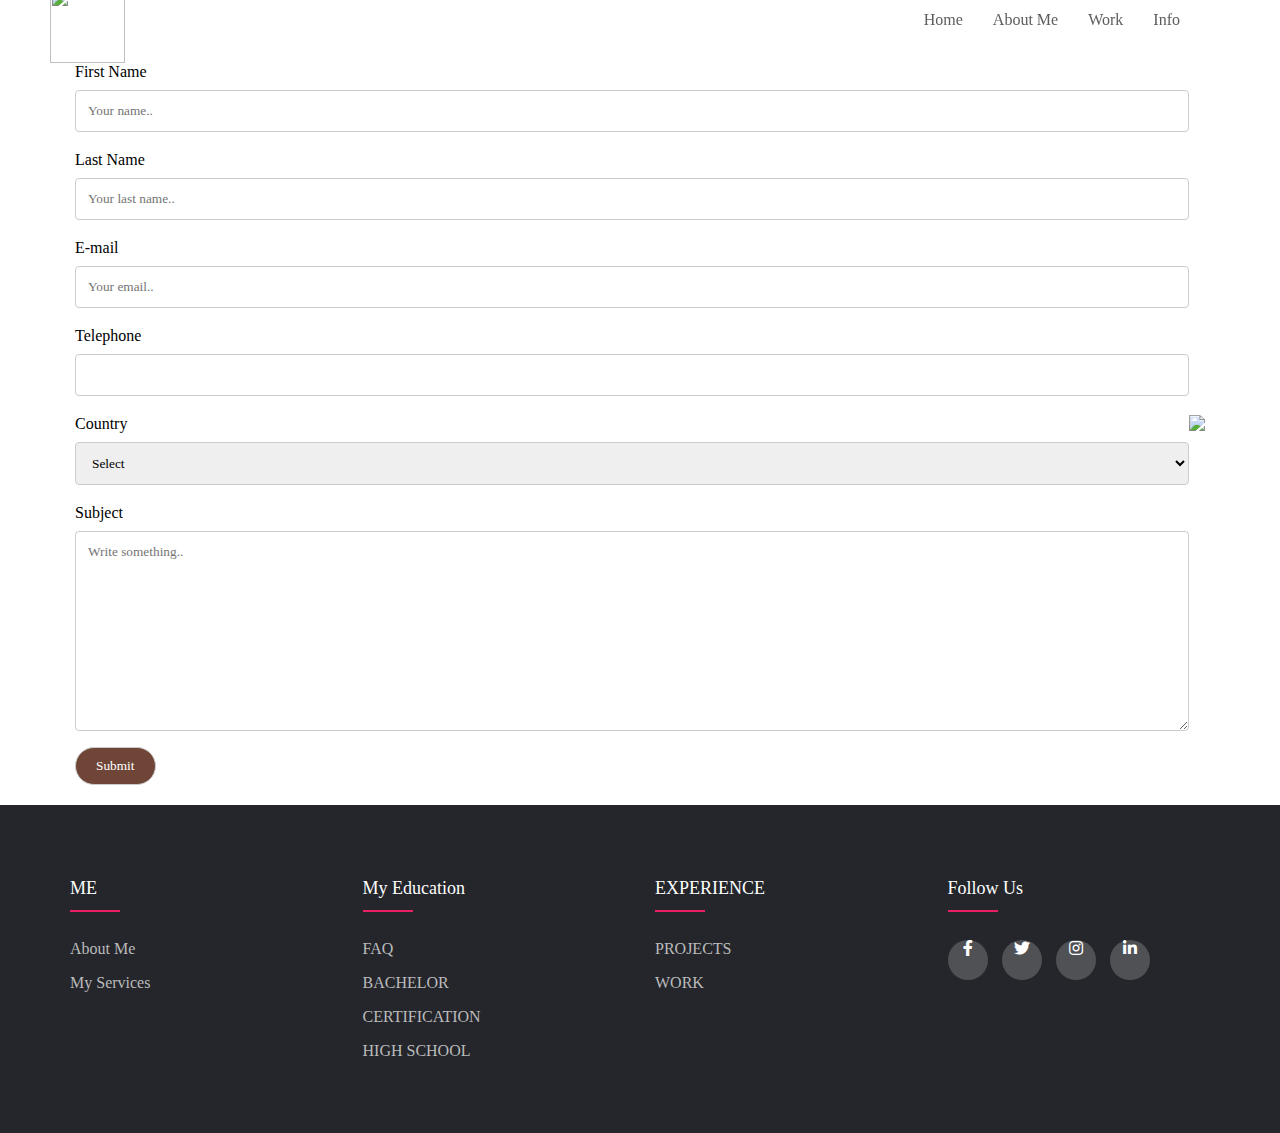
==== contact.html @ 3411c8c1 "Add files via upload" ====
<link rel="stylesheet" href="https://cdnjs.cloudflare.com/ajax/libs/font-awesome/4.7.0/css/font-awesome.min.css">
<link rel="stylesheet" href="contact.css">
<header>
<div class="container">
    <div class="logo">
      <img src="https://t4.ftcdn.net/jpg/04/83/87/01/360_F_483870106_zdagCPnrlMzo9RsAZfN1FIum4J0Pmq05.jpg">
    </div>
    <div class='links'>
      <ul class="links">
        <li><a href="home.html">Home</a></li>
        <li><a href="about.html">About Me</a></li>
        <li><a href="work.html">Work</a></li>
        <li><a href="info.html">Info</a></li>
    </div>
</div>



<div class="container" >
  <form action="action_page.php">

    <label for="fname">First Name</label>
    <input type="text" id="fname" name="firstname" placeholder="Your name.." required>
    <label for="lname">Last Name</label>
    <input type="text" id="lname" name="lastname" placeholder="Your last name.." required>
    <label for="email">E-mail</label>
    <input type="email" id="email" name="email" placeholder="Your email.." required>
    <label for="telNum">Telephone</label>
    <input type="tel" id="phone">
    <label for="country">Country</label>
    <select id="country" name="country" required>
    <option value="null">Select</option>
    <option value="Afghanistan">Afghanistan</option>
    <option value="Albania">Albania</option>
    <option value="Algeria">Algeria</option>
    <option value="American Samoa">American Samoa</option>
    <option value="Andorra">Andorra</option>
    <option value="Angola">Angola</option>
    <option value="Anguilla">Anguilla</option>
    <option value="Antartica">Antarctica</option>
    <option value="Antigua and Barbuda">Antigua and Barbuda</option>
    <option value="Argentina">Argentina</option>
    <option value="Armenia">Armenia</option>
    <option value="Aruba">Aruba</option>
    <option value="Australia">Australia</option>
    <option value="Austria">Austria</option>
    <option value="Azerbaijan">Azerbaijan</option>
    <option value="Bahamas">Bahamas</option>
    <option value="Bahrain">Bahrain</option>
    <option value="Bangladesh">Bangladesh</option>
    <option value="Barbados">Barbados</option>
    <option value="Belarus">Belarus</option>
    <option value="Belgium">Belgium</option>
    <option value="Belize">Belize</option>
    <option value="Benin">Benin</option>
    <option value="Bermuda">Bermuda</option>
    <option value="Bhutan">Bhutan</option>
    <option value="Bolivia">Bolivia</option>
    <option value="Bosnia and Herzegowina">Bosnia and Herzegowina</option>
    <option value="Botswana">Botswana</option>
    <option value="Bouvet Island">Bouvet Island</option>
    <option value="Brazil">Brazil</option>
    <option value="British Indian Ocean Territory">British Indian Ocean Territory</option>
    <option value="Brunei Darussalam">Brunei Darussalam</option>
    <option value="Bulgaria">Bulgaria</option>
    <option value="Burkina Faso">Burkina Faso</option>
    <option value="Burundi">Burundi</option>
    <option value="Cambodia">Cambodia</option>
    <option value="Cameroon">Cameroon</option>
    <option value="Canada">Canada</option>
    <option value="Cape Verde">Cape Verde</option>
    <option value="Cayman Islands">Cayman Islands</option>
    <option value="Central African Republic">Central African Republic</option>
    <option value="Chad">Chad</option>
    <option value="Chile">Chile</option>
    <option value="China">China</option>
    <option value="Christmas Island">Christmas Island</option>
    <option value="Cocos Islands">Cocos (Keeling) Islands</option>
    <option value="Colombia">Colombia</option>
    <option value="Comoros">Comoros</option>
    <option value="Congo">Congo</option>
    <option value="Congo">Congo, the Democratic Republic of the</option>
    <option value="Cook Islands">Cook Islands</option>
    <option value="Costa Rica">Costa Rica</option>
    <option value="Cota D'Ivoire">Cote d'Ivoire</option>
    <option value="Croatia">Croatia (Hrvatska)</option>
    <option value="Cuba">Cuba</option>
    <option value="Cyprus">Cyprus</option>
    <option value="Czech Republic">Czech Republic</option>
    <option value="Denmark">Denmark</option>
    <option value="Djibouti">Djibouti</option>
    <option value="Dominica">Dominica</option>
    <option value="Dominican Republic">Dominican Republic</option>
    <option value="East Timor">East Timor</option>
    <option value="Ecuador">Ecuador</option>
    <option value="Egypt">Egypt</option>
    <option value="El Salvador">El Salvador</option>
    <option value="Equatorial Guinea">Equatorial Guinea</option>
    <option value="Eritrea">Eritrea</option>
    <option value="Estonia">Estonia</option>
    <option value="Ethiopia">Ethiopia</option>
    <option value="Falkland Islands">Falkland Islands (Malvinas)</option>
    <option value="Faroe Islands">Faroe Islands</option>
    <option value="Fiji">Fiji</option>
    <option value="Finland">Finland</option>
    <option value="France">France</option>
    <option value="France Metropolitan">France, Metropolitan</option>
    <option value="French Guiana">French Guiana</option>
    <option value="French Polynesia">French Polynesia</option>
    <option value="French Southern Territories">French Southern Territories</option>
    <option value="Gabon">Gabon</option>
    <option value="Gambia">Gambia</option>
    <option value="Georgia">Georgia</option>
    <option value="Germany">Germany</option>
    <option value="Ghana">Ghana</option>
    <option value="Gibraltar">Gibraltar</option>
    <option value="Greece">Greece</option>
    <option value="Greenland">Greenland</option>
    <option value="Grenada">Grenada</option>
    <option value="Guadeloupe">Guadeloupe</option>
    <option value="Guam">Guam</option>
    <option value="Guatemala">Guatemala</option>
    <option value="Guinea">Guinea</option>
    <option value="Guinea-Bissau">Guinea-Bissau</option>
    <option value="Guyana">Guyana</option>
    <option value="Haiti">Haiti</option>
    <option value="Heard and McDonald Islands">Heard and Mc Donald Islands</option>
    <option value="Holy See">Holy See (Vatican City State)</option>
    <option value="Honduras">Honduras</option>
    <option value="Hong Kong">Hong Kong</option>
    <option value="Hungary">Hungary</option>
    <option value="Iceland">Iceland</option>
    <option value="India">India</option>
    <option value="Indonesia">Indonesia</option>
    <option value="Iran">Iran (Islamic Republic of)</option>
    <option value="Iraq">Iraq</option>
    <option value="Ireland">Ireland</option>
    <option value="Israel">Israel</option>
    <option value="Italy">Italy</option>
    <option value="Jamaica">Jamaica</option>
    <option value="Japan">Japan</option>
    <option value="Jordan">Jordan</option>
    <option value="Kazakhstan">Kazakhstan</option>
    <option value="Kenya">Kenya</option>
    <option value="Kiribati">Kiribati</option>
    <option value="Democratic People's Republic of Korea">Korea, Democratic People's Republic of</option>
    <option value="Korea">Korea, Republic of</option>
    <option value="Kuwait">Kuwait</option>
    <option value="Kyrgyzstan">Kyrgyzstan</option>
    <option value="Lao">Lao People's Democratic Republic</option>
    <option value="Latvia">Latvia</option>
    <option value="Lebanon">Lebanon</option>
    <option value="Lesotho">Lesotho</option>
    <option value="Liberia">Liberia</option>
    <option value="Libyan Arab Jamahiriya">Libyan Arab Jamahiriya</option>
    <option value="Liechtenstein">Liechtenstein</option>
    <option value="Lithuania">Lithuania</option>
    <option value="Luxembourg">Luxembourg</option>
    <option value="Macau">Macau</option>
    <option value="Macedonia">Macedonia, The Former Yugoslav Republic of</option>
    <option value="Madagascar">Madagascar</option>
    <option value="Malawi">Malawi</option>
    <option value="Malaysia">Malaysia</option>
    <option value="Maldives">Maldives</option>
    <option value="Mali">Mali</option>
    <option value="Malta">Malta</option>
    <option value="Marshall Islands">Marshall Islands</option>
    <option value="Martinique">Martinique</option>
    <option value="Mauritania">Mauritania</option>
    <option value="Mauritius">Mauritius</option>
    <option value="Mayotte">Mayotte</option>
    <option value="Mexico">Mexico</option>
    <option value="Micronesia">Micronesia, Federated States of</option>
    <option value="Moldova">Moldova, Republic of</option>
    <option value="Monaco">Monaco</option>
    <option value="Mongolia">Mongolia</option>
    <option value="Montserrat">Montserrat</option>
    <option value="Morocco">Morocco</option>
    <option value="Mozambique">Mozambique</option>
    <option value="Myanmar">Myanmar</option>
    <option value="Namibia">Namibia</option>
    <option value="Nauru">Nauru</option>
    <option value="Nepal">Nepal</option>
    <option value="Netherlands">Netherlands</option>
    <option value="Netherlands Antilles">Netherlands Antilles</option>
    <option value="New Caledonia">New Caledonia</option>
    <option value="New Zealand">New Zealand</option>
    <option value="Nicaragua">Nicaragua</option>
    <option value="Niger">Niger</option>
    <option value="Nigeria">Nigeria</option>
    <option value="Niue">Niue</option>
    <option value="Norfolk Island">Norfolk Island</option>
    <option value="Northern Mariana Islands">Northern Mariana Islands</option>
    <option value="Norway">Norway</option>
    <option value="Oman">Oman</option>
    <option value="Pakistan">Pakistan</option>
    <option value="Palau">Palau</option>
    <option value="Panama">Panama</option>
    <option value="Papua New Guinea">Papua New Guinea</option>
    <option value="Paraguay">Paraguay</option>
    <option value="Peru">Peru</option>
    <option value="Philippines">Philippines</option>
    <option value="Pitcairn">Pitcairn</option>
    <option value="Poland">Poland</option>
    <option value="Portugal">Portugal</option>
    <option value="Puerto Rico">Puerto Rico</option>
    <option value="Qatar">Qatar</option>
    <option value="Reunion">Reunion</option>
    <option value="Romania">Romania</option>
    <option value="Russia">Russian Federation</option>
    <option value="Rwanda">Rwanda</option>
    <option value="Saint Kitts and Nevis">Saint Kitts and Nevis</option>
    <option value="Saint Lucia">Saint LUCIA</option>
    <option value="Saint Vincent">Saint Vincent and the Grenadines</option>
    <option value="Samoa">Samoa</option>
    <option value="San Marino">San Marino</option>
    <option value="Sao Tome and Principe">Sao Tome and Principe</option>
    <option value="Saudi Arabia">Saudi Arabia</option>
    <option value="Senegal">Senegal</option>
    <option value="Seychelles">Seychelles</option>
    <option value="Sierra">Sierra Leone</option>
    <option value="Singapore">Singapore</option>
    <option value="Slovakia">Slovakia (Slovak Republic)</option>
    <option value="Slovenia">Slovenia</option>
    <option value="Solomon Islands">Solomon Islands</option>
    <option value="Somalia">Somalia</option>
    <option value="South Africa">South Africa</option>
    <option value="South Georgia">South Georgia and the South Sandwich Islands</option>
    <option value="Span">Spain</option>
    <option value="Sri Lanka">Sri Lanka</option>
    <option value="St. Helena">St. Helena</option>
    <option value="St. Pierre and Miguelon">St. Pierre and Miquelon</option>
    <option value="Sudan">Sudan</option>
    <option value="Suriname">Suriname</option>
    <option value="Svalbard">Svalbard and Jan Mayen Islands</option>
    <option value="Swaziland">Swaziland</option>
    <option value="Sweden">Sweden</option>
    <option value="Switzerland">Switzerland</option>
    <option value="Syria">Syrian Arab Republic</option>
    <option value="Taiwan">Taiwan, Province of China</option>
    <option value="Tajikistan">Tajikistan</option>
    <option value="Tanzania">Tanzania, United Republic of</option>
    <option value="Thailand">Thailand</option>
    <option value="Togo">Togo</option>
    <option value="Tokelau">Tokelau</option>
    <option value="Tonga">Tonga</option>
    <option value="Trinidad and Tobago">Trinidad and Tobago</option>
    <option value="Tunisia">Tunisia</option>
    <option value="Turkey">Turkey</option>
    <option value="Turkmenistan">Turkmenistan</option>
    <option value="Turks and Caicos">Turks and Caicos Islands</option>
    <option value="Tuvalu">Tuvalu</option>
    <option value="Uganda">Uganda</option>
    <option value="Ukraine">Ukraine</option>
    <option value="United Arab Emirates">United Arab Emirates</option>
    <option value="United Kingdom">United Kingdom</option>
    <option value="United States">United States</option>
    <option value="United States Minor Outlying Islands">United States Minor Outlying Islands</option>
    <option value="Uruguay">Uruguay</option>
    <option value="Uzbekistan">Uzbekistan</option>
    <option value="Vanuatu">Vanuatu</option>
    <option value="Venezuela">Venezuela</option>
    <option value="Vietnam">Viet Nam</option>
    <option value="Virgin Islands (British)">Virgin Islands (British)</option>
    <option value="Virgin Islands (U.S)">Virgin Islands (U.S.)</option>
    <option value="Wallis and Futana Islands">Wallis and Futuna Islands</option>
    <option value="Western Sahara">Western Sahara</option>
    <option value="Yemen">Yemen</option>
    <option value="Serbia">Serbia</option>
    <option value="Zambia">Zambia</option>
    <option value="Zimbabwe">Zimbabwe</option>
    </select>

    <label for="subject">Subject</label>
    <textarea id="subject" name="subject" placeholder="Write something.." style="height:200px"></textarea>

    <input type="submit" value="Submit">

  </form>
  <img src="https://t4.ftcdn.net/jpg/03/13/54/57/360_F_313545701_4pSbBZzBgdXqB0H4QrujyymPeUkLEa29.jpg">
</div>

</header>


 <!-- End Contact Page -->
<head>
  <title>Footer Design</title>
  <meta charset="utf-8">
  <meta name="viewport" content="width=device-width, initial-scale=1">
  <link rel="stylesheet" href="css/style.css">
  <link rel="stylesheet" type="text/css" href="https://cdnjs.cloudflare.com/ajax/libs/font-awesome/5.15.1/css/all.min.css">
</head>
<body>

  <footer class="footer">
     <div class="container1">
      <div class="row">
        <div class="footer-col">
          <h4>ME</h4>
          <ul>
            <li><a href="#">about me</a></li>
            <li><a href="#">My services</a></li>
          </ul>
        </div>
        <div class="footer-col">
          <h4>My Education</h4>
          <ul>
            <li><a href="#">FAQ</a></li>
            <li><a href="#">BACHELOR</a></li>
            <li><a href="#">CERTIFICATION</a></li>
            <li><a href="#">HIGH SCHOOL</a></li>
          </ul>
        </div>
        <div class="footer-col">
          <h4>EXPERIENCE</h4>
          <ul>
            <li><a href="#">PROJECTS</a></li>
            <li><a href="#">WORK</a></li>
          </ul>
        </div>
        <div class="footer-col">
          <h4>follow us</h4>
          <div class="social-links">
            <a href="#"><i class="fab fa-facebook-f"></i></a>
            <a href="#"><i class="fab fa-twitter"></i></a>
            <a href="https://www.instagram.com/cyubahiro_._/"><i class="fab fa-instagram"></i></a>
            <a href="#"><i class="fab fa-linkedin-in"></i></a>
          </div>
        </div>
      </div>
     </div>
  </footer>

</body>
---- contact.css ----
.links li a {
    color: #5d5d5d; /* Set the text color to white */
 /* Remove underline from links */
}

/* This will make only the "Get Started" link text white */
.logo {
  position: fixed;
  left: 0;
  z-index: 600;
  margin-top: 10px;
  padding: 50px;
  
}

.logo img {
  width: 75px;
}

.links{
  float: left;
  position: fixed;
  right: 100px;
}

body {
  font-family: 'Open Sans', sans-serif;
}
a {
  text-decoration: none;
}
ul {
  list-style: none;
  padding: 0;
  margin: 0;
  
}
.container {
  padding-left: 15px;
  padding-right: 15px;
  margin-left: auto;
  margin-right: auto;
  
}


/* Start Landing Page */
 header {
  min-height: 80px;
  display: flex;
}

 header {
    min-height: auto;
    display: initial;
  }

 header .container {
  display: flex;
  align-items: center;
  justify-content: space-between;
}

 header .logo {
  color: #5d5d5d;
  font-style: italic;
  text-transform: uppercase;
  font-size: 20px;
}

header .links {
  display: flex;
  align-items: center;
}

header .links li {
  margin-left: 30px;
  color: #5d5d5d;
  cursor: pointer;
  transition: .3s;
}


/* Style inputs with type="text", select elements and textareas */
input[type=text], select, textarea, input[type=email], input[type=tel] {
  width: 100%; /* Full width */
  padding: 12px; /* Some padding */ 
  border: 1px solid #ccc; /* Gray border */
  border-radius: 4px; /* Rounded borders */
  box-sizing: border-box; /* Make sure that padding and width stays in place */
  margin-top: 6px; /* Add a top margin */
  margin-bottom: 16px; /* Bottom margin */
  resize: vertical /* Allow the user to vertically resize the textarea (not horizontally) */
}

/* placeholder for country*/

.country option:first {
    color: #999;
}


/* Style the submit button with a specific background color etc */
input[type=submit] {
  border-radius: 20px;
  padding: 10px 20px;
  border: 1px solid #ccc;
  color: #FFF;
  background-color: #6E4536;
}

/* When moving the mouse over the submit button, add a darker green color */
input[type=submit]:hover {
  background-color: #b5651d;
}

/* Add a background color and some padding around the form */
.container {
  border-radius: 5px;
  background-color: #fff;
  padding: 20px;
}

@import url(https://fonts.googleapis.com/css?family=Open+Sans:400,500,300,700);

* {
  font-family: Open Sans;
}

section {
  width: 100%;
  display: inline-block;
  background: #333;
  height: 50vh;
  text-align: center;
  font-size: 22px;
  font-weight: 700;
  text-decoration: underline;
}

@import url('https://fonts.googleapis.com/css2?family=Poppins:wght@300;400;500;600;700&display=swap');
body{
  line-height: 1.5;
  font-family: 'Poppins', sans-serif;
}
*{
  margin:0;
  padding:0;
  box-sizing: border-box;
}
.container{
  max-width: 1170px;
  margin:auto;
}
.container1{
  max-width: 1170px;
  margin:auto;
}
.row{
  display: flex;
  flex-wrap: wrap;
}
ul{
  list-style: none;
}
.footer{
  background-color: #24262b;
  padding: 70px 0;
}
.footer-col{
   width: 25%;
   padding: 0 15px;
}
.footer-col h4{
  font-size: 18px;
  color: #ffffff;
  text-transform: capitalize;
  margin-bottom: 35px;
  font-weight: 500;
  position: relative;
}
.footer-col h4::before{
  content: '';
  position: absolute;
  left:0;
  bottom: -10px;
  background-color: #e91e63;
  height: 2px;
  box-sizing: border-box;
  width: 50px;
}
.footer-col ul li:not(:last-child){
  margin-bottom: 10px;
}
.footer-col ul li a{
  font-size: 16px;
  text-transform: capitalize;
  color: #ffffff;
  text-decoration: none;
  font-weight: 300;
  color: #bbbbbb;
  display: block;
  transition: all 0.3s ease;
}
.footer-col ul li a:hover{
  color: #ffffff;
  padding-left: 8px;
}
.footer-col .social-links a{
  display: inline-block;
  height: 40px;
  width: 40px;
  background-color: rgba(255,255,255,0.2);
  margin:0 10px 10px 0;
  text-align: center;
  line-height: 40px;
  border-radius: 50%;
  color: #ffffff;
  transition: all 0.5s ease;
}
.footer-col .social-links a:hover{
  color: #24262b;
  background-color: #ffffff;
}

/*responsive*/
@media(max-width: 767px){
  .footer-col{
    width: 50%;
    margin-bottom: 30px;
}
}
@media(max-width: 574px){
  .footer-col{
    width: 100%;
}
}
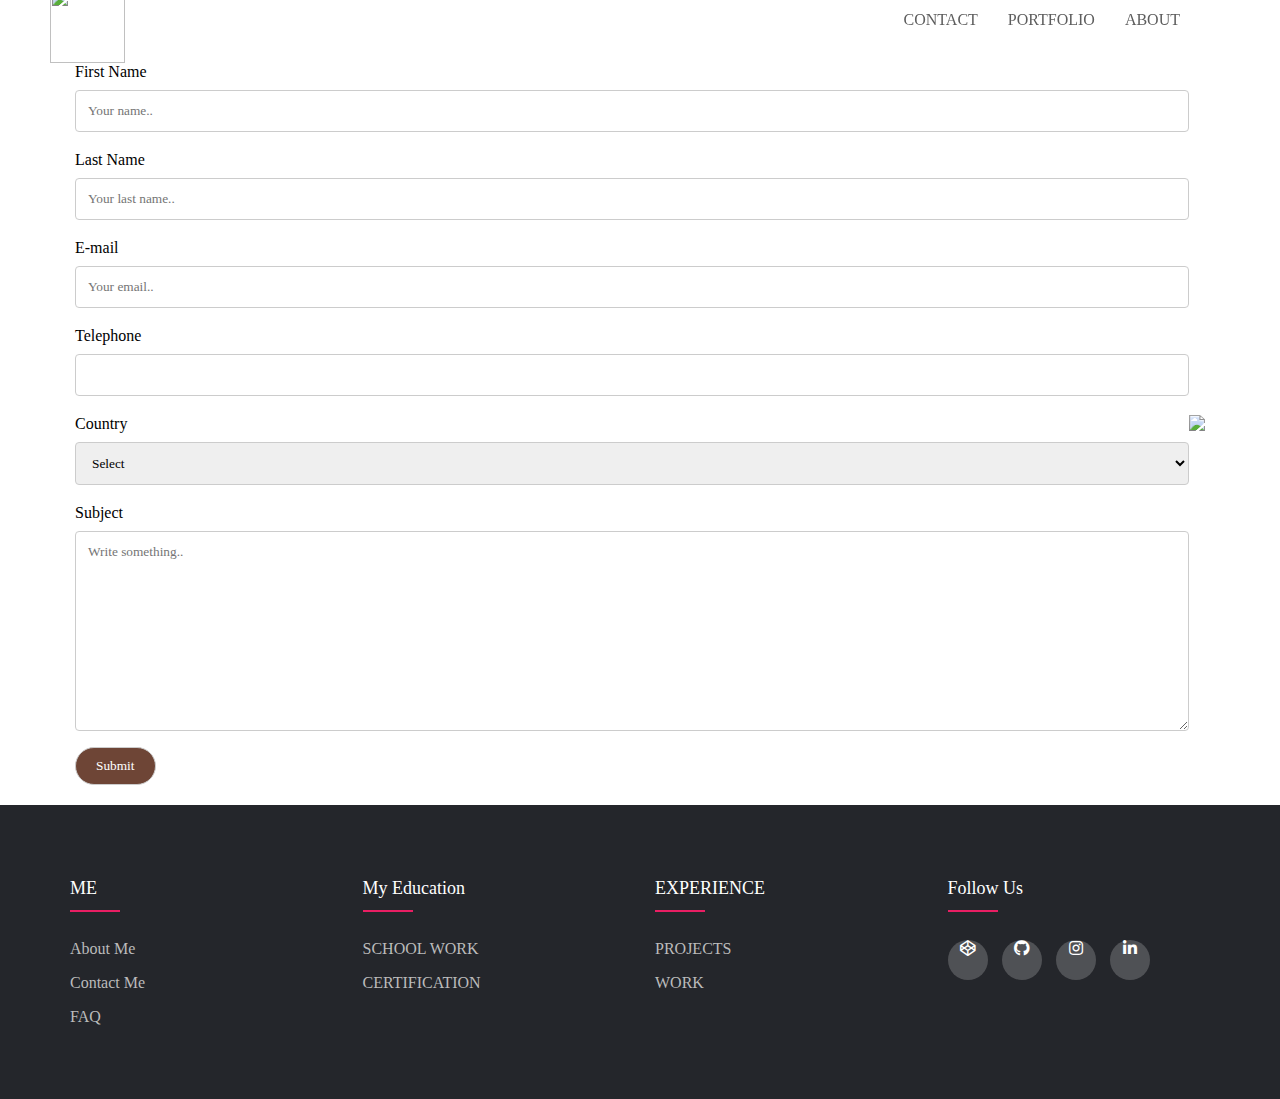
==== commit 15d9b817: "Update contact.html" ====
--- a/contact.html
+++ b/contact.html
@@ -1,16 +1,20 @@
-<link rel="stylesheet" href="https://cdnjs.cloudflare.com/ajax/libs/font-awesome/4.7.0/css/font-awesome.min.css">
-<link rel="stylesheet" href="contact.css">
+<head>
+        <title>Cyubahiro Juru Prince</title>
+        <meta charset="utf-8">
+        <meta name="viewport" content="width=device-width, initial-scale=1">
+        <link rel="stylesheet" href="https://cdnjs.cloudflare.com/ajax/libs/font-awesome/4.7.0/css/font-awesome.min.css">
+        <link rel="stylesheet" href="contact.css">
+    </head>
 <header>
 <div class="container">
     <div class="logo">
-      <img src="https://t4.ftcdn.net/jpg/04/83/87/01/360_F_483870106_zdagCPnrlMzo9RsAZfN1FIum4J0Pmq05.jpg">
+      <img src="https://t4.ftcdn.net/jpg/04/83/87/01/360_F_483870106_zdagCPnrlMzo9RsAZfN1FIum4J0Pmq05.jpg" href="index.html">
     </div>
     <div class='links'>
       <ul class="links">
-        <li><a href="home.html">Home</a></li>
-        <li><a href="about.html">About Me</a></li>
-        <li><a href="work.html">Work</a></li>
-        <li><a href="info.html">Info</a></li>
+        <li data-menuanchor="fourthPage"><a href="contact.html">CONTACT</a></li>
+        <li data-menuanchor="thirdPage"><a href="projects.html">PORTFOLIO</a></li>
+        <li data-menuanchor="secondPage"><a href="#col-md-6 col-xl-7 d-flex flex-column">ABOUT</a></li>
     </div>
 </div>
 
@@ -299,33 +303,32 @@
         <div class="footer-col">
           <h4>ME</h4>
           <ul>
-            <li><a href="#">about me</a></li>
-            <li><a href="#">My services</a></li>
+            <li><a href="#col-md-6 col-xl-7 d-flex flex-column">About me</a></li>
+            <li><a href="contact.html">Contact Me</a></li>
+            <li><a href="#col-md-6 col-xl-7 d-flex flex-column">FAQ</a></li>
           </ul>
         </div>
         <div class="footer-col">
           <h4>My Education</h4>
           <ul>
-            <li><a href="#">FAQ</a></li>
-            <li><a href="#">BACHELOR</a></li>
-            <li><a href="#">CERTIFICATION</a></li>
-            <li><a href="#">HIGH SCHOOL</a></li>
+            <li><a href="#banner-two-content text-center">SCHOOL WORK</a></li>
+            <li><a href="#banner-two-content text-center">CERTIFICATION</a></li>
           </ul>
         </div>
         <div class="footer-col">
           <h4>EXPERIENCE</h4>
           <ul>
-            <li><a href="#">PROJECTS</a></li>
-            <li><a href="#">WORK</a></li>
+            <li><a href="projects.html" target="_blank">PROJECTS</a></li>
+            <li><a href="#col-md-6 col-xl-7 d-flex flex-column">WORK</a></li>
           </ul>
         </div>
         <div class="footer-col">
           <h4>follow us</h4>
           <div class="social-links">
-            <a href="#"><i class="fab fa-facebook-f"></i></a>
-            <a href="#"><i class="fab fa-twitter"></i></a>
-            <a href="https://www.instagram.com/cyubahiro_._/"><i class="fab fa-instagram"></i></a>
-            <a href="#"><i class="fab fa-linkedin-in"></i></a>
+            <a href="https://codepen.io/CJPrince" target="_blank"><i class="fab fa-codepen"></i></a>
+            <a href="https://github.com/CJPrince15" target="_blank"><i class="fab fa-github"></i></a>
+            <a href="https://www.instagram.com/cyubahiro_._/" target="_blank"><i class="fab fa-instagram"></i></a>
+            <a href="https://www.linkedin.com/in/princejurucyubahiro/" target="_blank"><i class="fab fa-linkedin-in"></i></a>
           </div>
         </div>
       </div>
